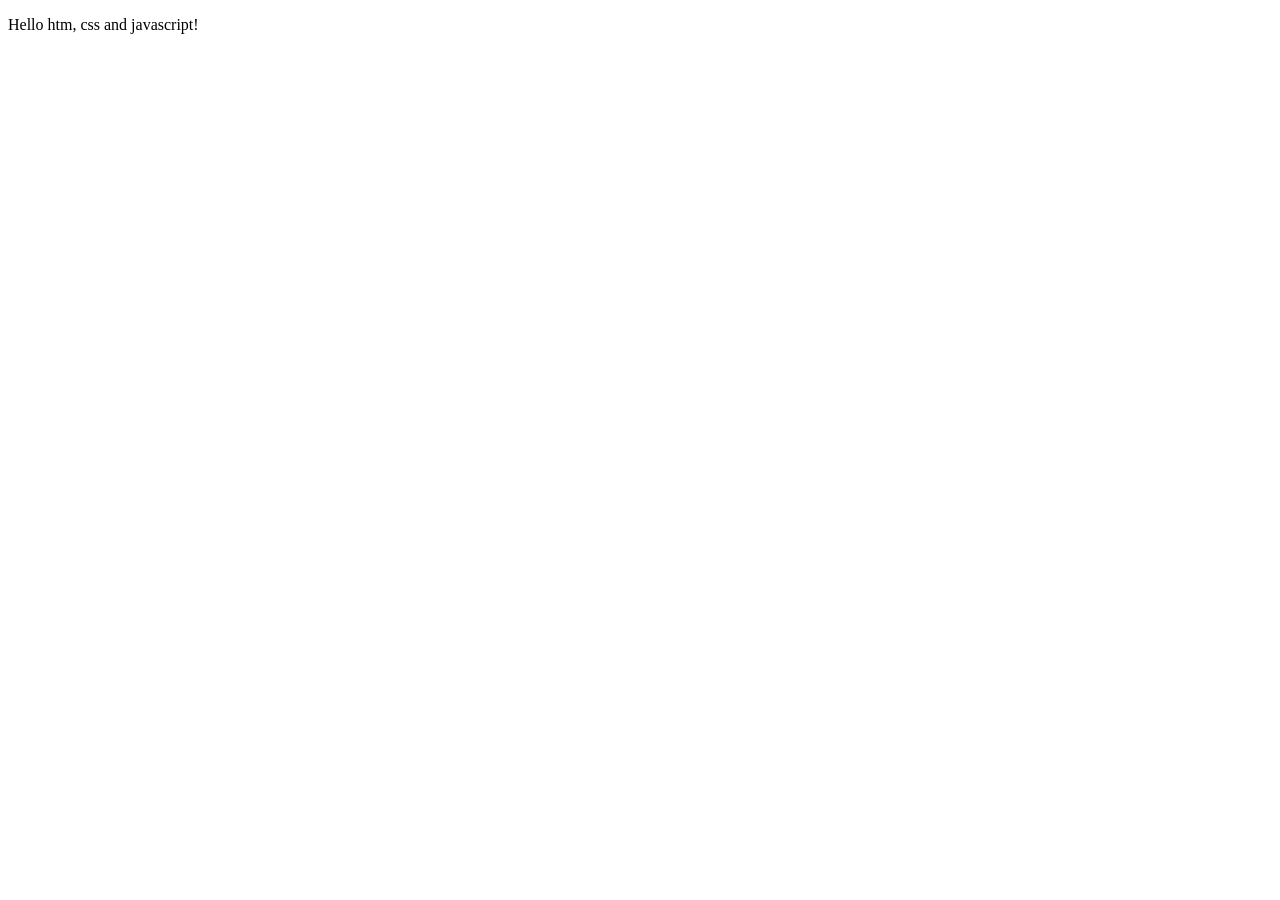
==== Day1/index.html @ 8a32095b "initial commit" ====
<!DOCTYPE html>
<html lang="en">
<head>
    <meta charset="UTF-8">
    <meta name="viewport" content="width=device-width, initial-scale=1.0">
    <title>Web development introduction</title>
</head>
<body>
    <p>Hello htm, css and javascript!</p>
</body>
</html>
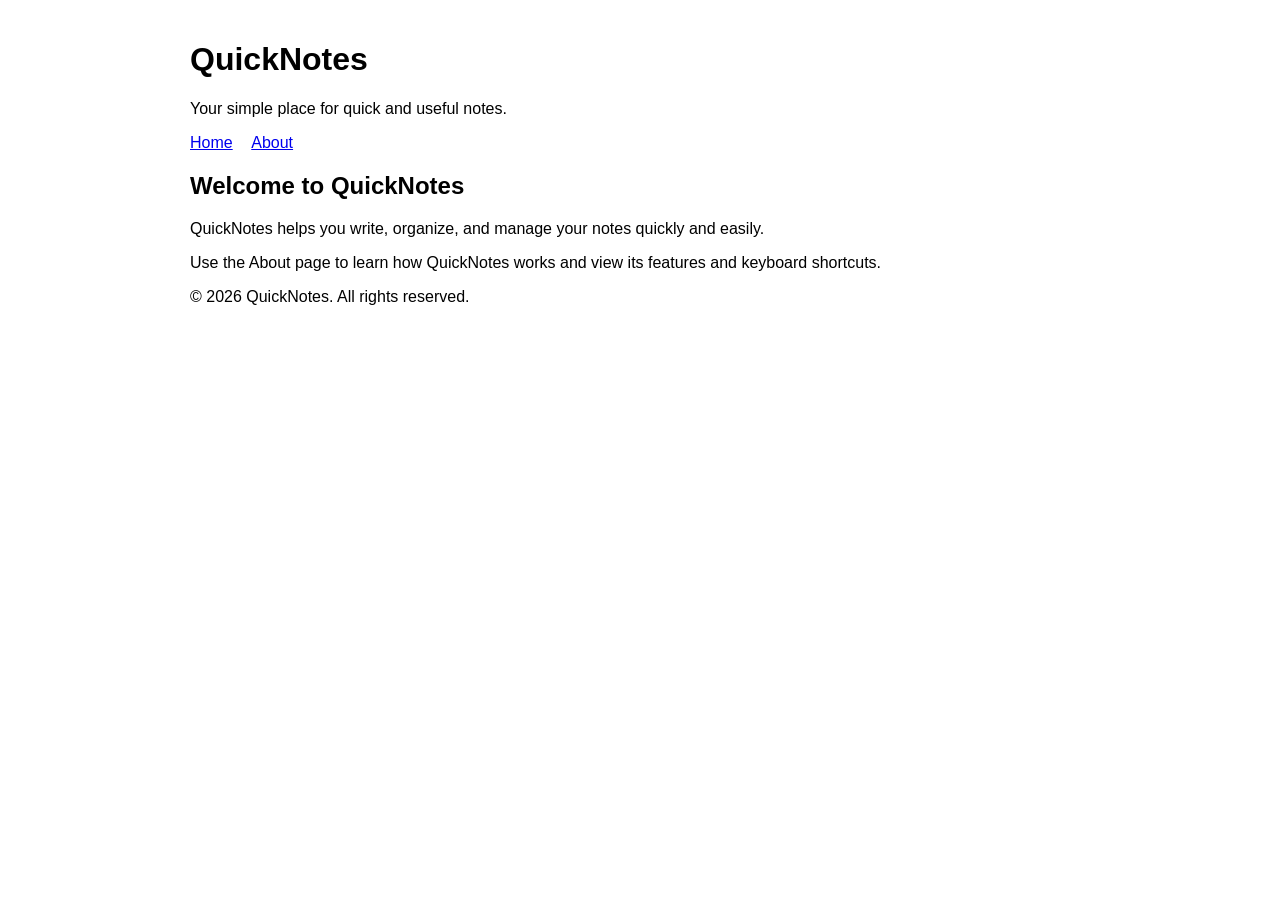
==== commit b60c35c2: "Day1 assignment" ====
--- a/Day1/index.html
+++ b/Day1/index.html
@@ -1,11 +1,43 @@
 <!DOCTYPE html>
 <html lang="en">
+
 <head>
     <meta charset="UTF-8">
     <meta name="viewport" content="width=device-width, initial-scale=1.0">
-    <title>Web development introduction</title>
+    <title>QuickNotes - Home</title>
+    <link rel="stylesheet" href="styles.css">
 </head>
+
 <body>
-    <p>Hello htm, css and javascript!</p>
+
+    <header>
+        <h1>QuickNotes</h1>
+        <p>Your simple place for quick and useful notes.</p>
+
+        <nav>
+            <a href="index.html">Home</a>
+            <a href="about.html">About</a>
+        </nav>
+    </header>
+
+    <main>
+        <h2>Welcome to QuickNotes</h2>
+
+        <p>
+            QuickNotes helps you write, organize, and manage your notes
+            quickly and easily.
+        </p>
+
+        <p>
+            Use the About page to learn how QuickNotes works and view
+            its features and keyboard shortcuts.
+        </p>
+    </main>
+
+    <footer>
+        <p>&copy; 2026 QuickNotes. All rights reserved.</p>
+    </footer>
+
 </body>
+
 </html>
--- a/Day1/styles.css
+++ b/Day1/styles.css
@@ -0,0 +1,38 @@
+body {
+    font-family: Arial, sans-serif;
+    max-width: 900px;
+    margin: auto;
+    padding: 20px;
+}
+
+nav {
+    margin: 15px 0;
+}
+
+nav a {
+    margin-right: 15px;
+}
+
+table {
+    border-collapse: collapse;
+    width: 100%;
+}
+
+th,
+td {
+    border: 1px solid black;
+    padding: 8px;
+}
+
+input,
+textarea {
+    display: block;
+    margin-bottom: 10px;
+    padding: 8px;
+    width: 100%;
+    max-width: 500px;
+}
+
+button {
+    padding: 8px 15px;
+}
